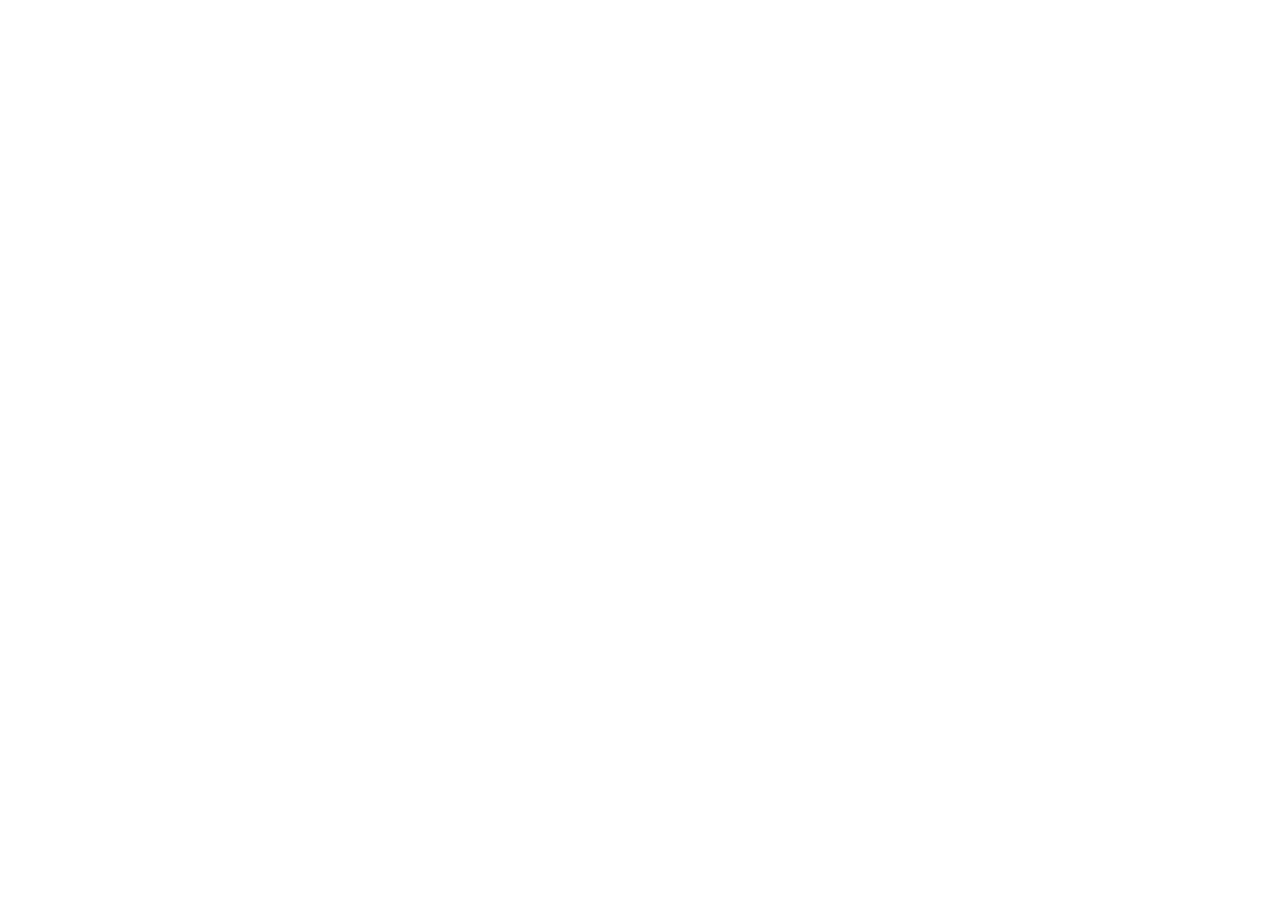
==== index.html @ c1cbd65d "Initial commit" ====
<!doctype html>
<html lang="en">
  <head>
    <meta charset="UTF-8" />
    <meta name="viewport" content="width=device-width, initial-scale=1.0" />
    <title>CFSI Login</title>
    <link rel="stylesheet" href="stylesheet.css" />
  </head>
  <body></body>
</html>
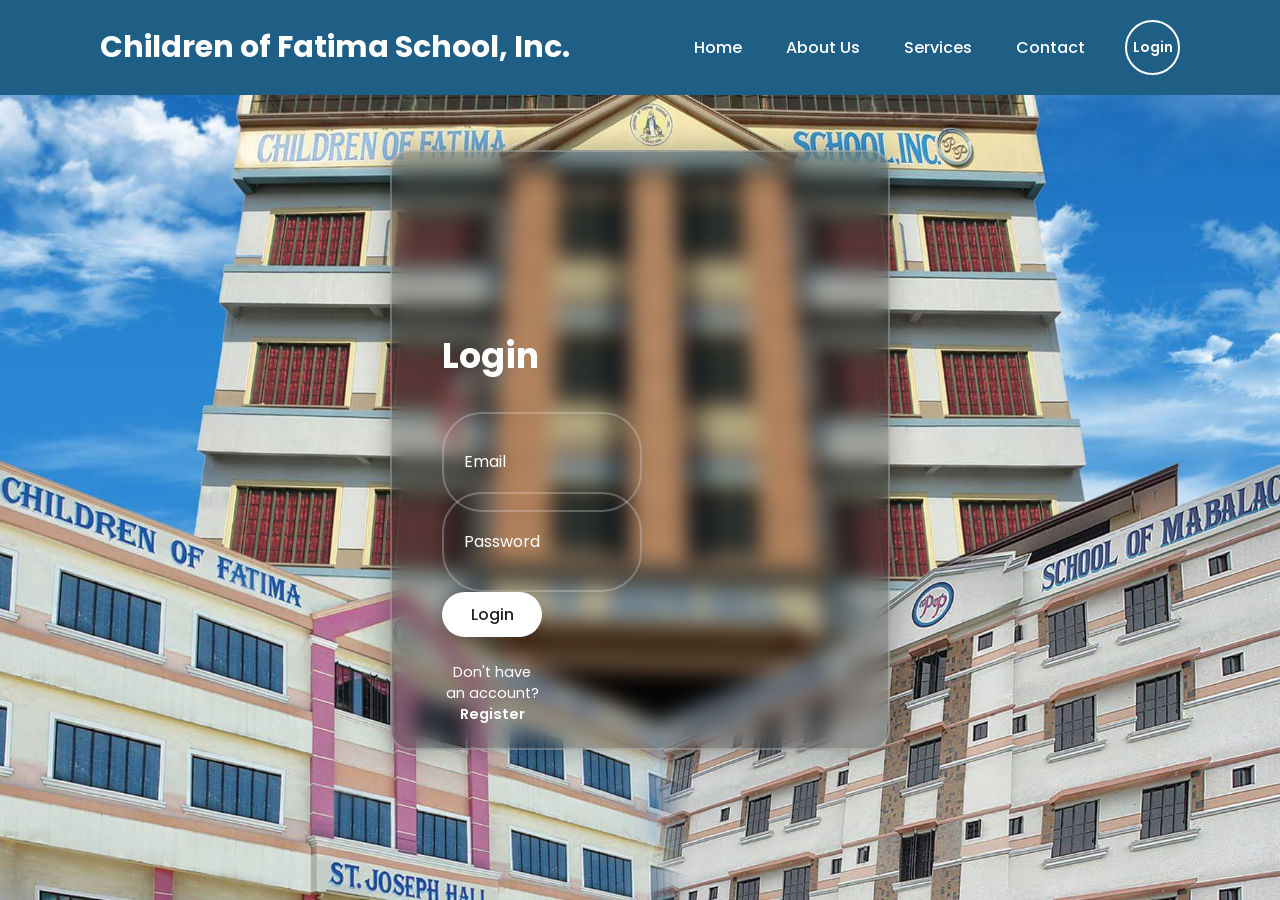
==== commit 97ad1c33: "Initial commit" ====
--- a/index.html
+++ b/index.html
@@ -5,6 +5,55 @@
     <meta name="viewport" content="width=device-width, initial-scale=1.0" />
     <title>CFSI Login</title>
     <link rel="stylesheet" href="stylesheet.css" />
+    <link
+      href="https://cdn.boxicons.com/3.0.8/fonts/filled/boxicons-filled.min.css"
+      rel="stylesheet"
+    />
   </head>
-  <body></body>
+
+  <body>
+    <header>
+      <a href="#" class="cfsi">Children of Fatima School, Inc.</a>
+
+      <nav>
+        <a href="#">Home</a>
+        <a href="#">About Us</a>
+        <a href="#">Services</a>
+        <a href="#">Contact</a>
+      </nav>
+
+      <div class="user-auth">
+        <button type="button" class="login-btn-modal">Login</button>
+      </div>
+    </header>
+    <section>
+      <h1></h1>
+    </section>
+
+    <div class="auth-modal">
+      <div class="form-box-login">
+        <h2>Login</h2>
+        <form action="">
+          <div class="input-box">
+            <input type="email" name="email" placeholder="Email" required />
+          </div>
+          <div class="input-box">
+            <input
+              type="password"
+              name="password"
+              placeholder="Password"
+              required
+            />
+            <div>
+              <button type="submit" name="login_btn" class="btn">Login</button>
+              <p>
+                Don't have an account?
+                <a href="#" class="register-link">Register</a>
+              </p>
+            </div>
+          </div>
+        </form>
+      </div>
+    </div>
+  </body>
 </html>
--- a/stylesheet.css
+++ b/stylesheet.css
@@ -0,0 +1,180 @@
+@import url("https://fonts.googleapis.com/css2?family=Poppins:wght@400;500;600;700&display=swap");
+
+* {
+  margin: 0;
+  padding: 0;
+  box-sizing: border-box;
+  font-family: "Poppins", sans-serif;
+}
+
+header {
+  position: fixed;
+  top: 0;
+  left: 0;
+  width: 100%;
+  padding: 20px 100px;
+  background: #1f5f86;
+  display: flex;
+  align-items: center;
+  z-index: 99;
+}
+
+.cfsi {
+  font-size: 30px;
+  color: #fff;
+  text-decoration: none;
+  font-weight: 700;
+  margin-right: auto;
+}
+
+nav a {
+  color: #fff;
+  text-decoration: none;
+  font-weight: 500;
+  margin-left: 40px;
+}
+
+.user-auth {
+  margin-left: 40px;
+}
+
+.user-auth .login-btn-modal {
+  width: 55px;
+  height: 55px;
+  padding: 0;
+  border: 2px solid #fff;
+  border-radius: 50%;
+  font-size: 14px;
+  font-weight: 600;
+
+  color: #fff;
+  background: transparent;
+  cursor: pointer;
+  transition: all 0.3s ease;
+  display: flex;
+  align-items: center;
+  justify-content: center;
+  outline: none;
+}
+
+.user-auth .login-btn-modal:hover {
+  background: #fff;
+  color: #1b50de;
+  transform: scale(1.05);
+  box-shadow: 0 5px 15px rgba(255, 255, 255, 0.3);
+}
+
+.user-auth .login-btn-modal:active {
+  transform: scale(0.98);
+  box-shadow: 0 2px 8px rgba(255, 255, 255, 0.2);
+}
+
+@media (max-width: 768px) {
+  header {
+    padding: 15px 20px;
+    flex-direction: column;
+    gap: 15px;
+  }
+
+  .cfsi {
+    font-size: 24px;
+  }
+
+  nav a {
+    margin-left: 20px;
+    font-size: 14px;
+  }
+
+  .user-auth .login-btn-modal {
+    width: 50px;
+    height: 50px;
+    font-size: 13px;
+  }
+}
+
+section {
+  min-height: 100vh;
+  background: url("backgroundcfsi.png") no-repeat;
+  background-size: cover; /* fix this too */
+  background-position: center;
+  padding: 0 100px;
+  position: relative;
+}
+
+.auth-modal {
+  position: fixed;
+  width: 500px;
+  height: 600px;
+  background: rgba(19, 18, 18, 0.3);
+  border: 2px solid rgba(225, 225, 225, 0.3);
+  border-radius: 20px;
+  box-shadow: 0 0 30px rgba(0, 0, 0, 0.3);
+  backdrop-filter: blur(10px);
+  color: #fff;
+  inset: 0;
+  margin: auto;
+  display: flex;
+  align-items: center;
+}
+
+.auth-modal .form-box-login {
+  width: 100px;
+  padding: 50px;
+}
+
+.form-box-login h2 {
+  font-size: 35px;
+  text-align: center;
+}
+
+.input-box {
+  position: relative;
+  width: 100px;
+  height: 50px;
+  margin: 30px 0;
+}
+
+.input-box input {
+  width: 200px;
+  height: 100px;
+  background: transparent;
+  border: 2px solid rgba(225, 225, 225, 0.3);
+  outline: none;
+  border-radius: 40px;
+  font-size: 16px;
+  color: #fff;
+  padding: 20px 45px 20px 20px;
+}
+
+.input-box input::placeholder {
+  color: #fff;
+}
+
+.btn {
+  width: 100px;
+  height: 45px;
+  background: #fff;
+  border-radius: 40px;
+  border: none;
+  box-shadow: 0 0 10px rgba(0, 0, 0, 0.1);
+  font-size: 16px;
+  color: #222;
+  font-weight: 500;
+  cursor: pointer;
+}
+
+.form-box-login p {
+  font-size: 14.5px;
+  text-align: center;
+  margin: 25px 0 10px;
+}
+
+.form-box-login p a {
+  color: #fff;
+  text-decoration: none;
+  font-weight: 600;
+}
+
+.form-box-login :hover {
+  text-decoration: underline;
+}
